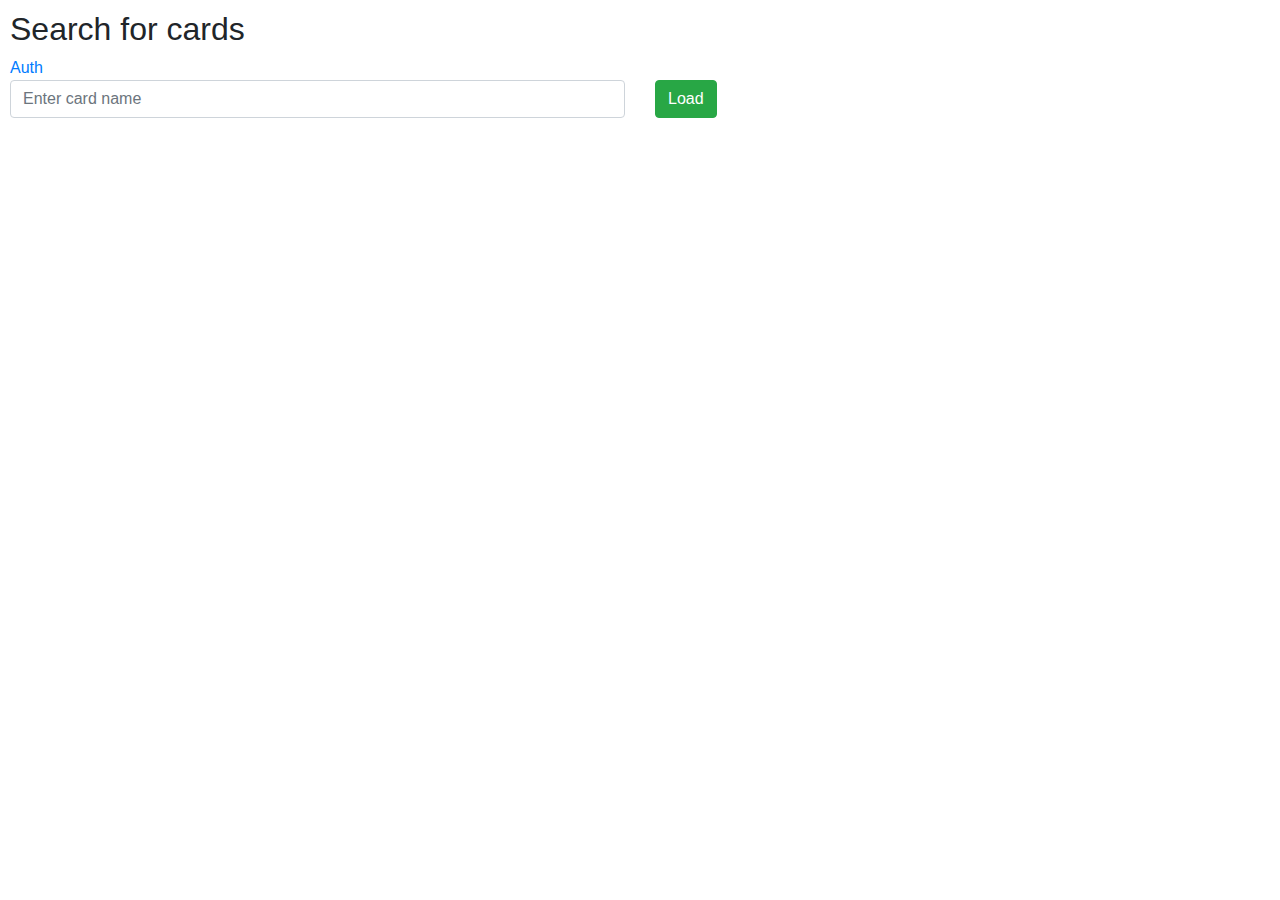
==== mkm/target/classes/static/index.html @ 4748a325 "Added jwt, simple auth and a login/sign-up page for the client." ====
<!DOCTYPE HTML>
<html>
<head>
    <title>Mkm Card Tagger</title>
    <meta http-equiv="Content-Type" content="text/html; charset=UTF-8" />
    <script src="js/jquery-3.1.1.min.js"></script>
    <script src="https://cdnjs.cloudflare.com/ajax/libs/popper.js/1.12.9/umd/popper.min.js" integrity="sha384-ApNbgh9B+Y1QKtv3Rn7W3mgPxhU9K/ScQsAP7hUibX39j7fakFPskvXusvfa0b4Q" crossorigin="anonymous"></script>
    <link rel="stylesheet" href="https://maxcdn.bootstrapcdn.com/bootstrap/4.0.0/css/bootstrap.min.css" integrity="sha384-Gn5384xqQ1aoWXA+058RXPxPg6fy4IWvTNh0E263XmFcJlSAwiGgFAW/dAiS6JXm" crossorigin="anonymous">
    <script src="https://maxcdn.bootstrapcdn.com/bootstrap/4.0.0/js/bootstrap.min.js" integrity="sha384-JZR6Spejh4U02d8jOt6vLEHfe/JQGiRRSQQxSfFWpi1MquVdAyjUar5+76PVCmYl" crossorigin="anonymous"></script>
    <script src="js/app.js"></script>
    <link rel="stylesheet" href="css/index.css">
</head>
<body>
    <h2>Search for cards</h2>

    <a href="html/auth.html">Auth</a>

    <div class="row">
        <div class="col-md-6">
            <input type="text" class="form-control" id="filterInput" placeholder="Enter card name">
        </div>
        <div class="col-md-2">
            <button id="clicker" class="btn btn-success">Load</button>
        </div>
    </div>
    <div id="cardContainer" class="row">
    </div>
</body>
</html>
---- mkm/target/classes/static/css/index.css ----
body {
    padding: 10px;
}

#cardContainer {
    padding-left: 10px;
    padding-top: 10px;
}

.singleCards {
    padding: 10px;
}

img:hover{
    cursor: pointer;
}
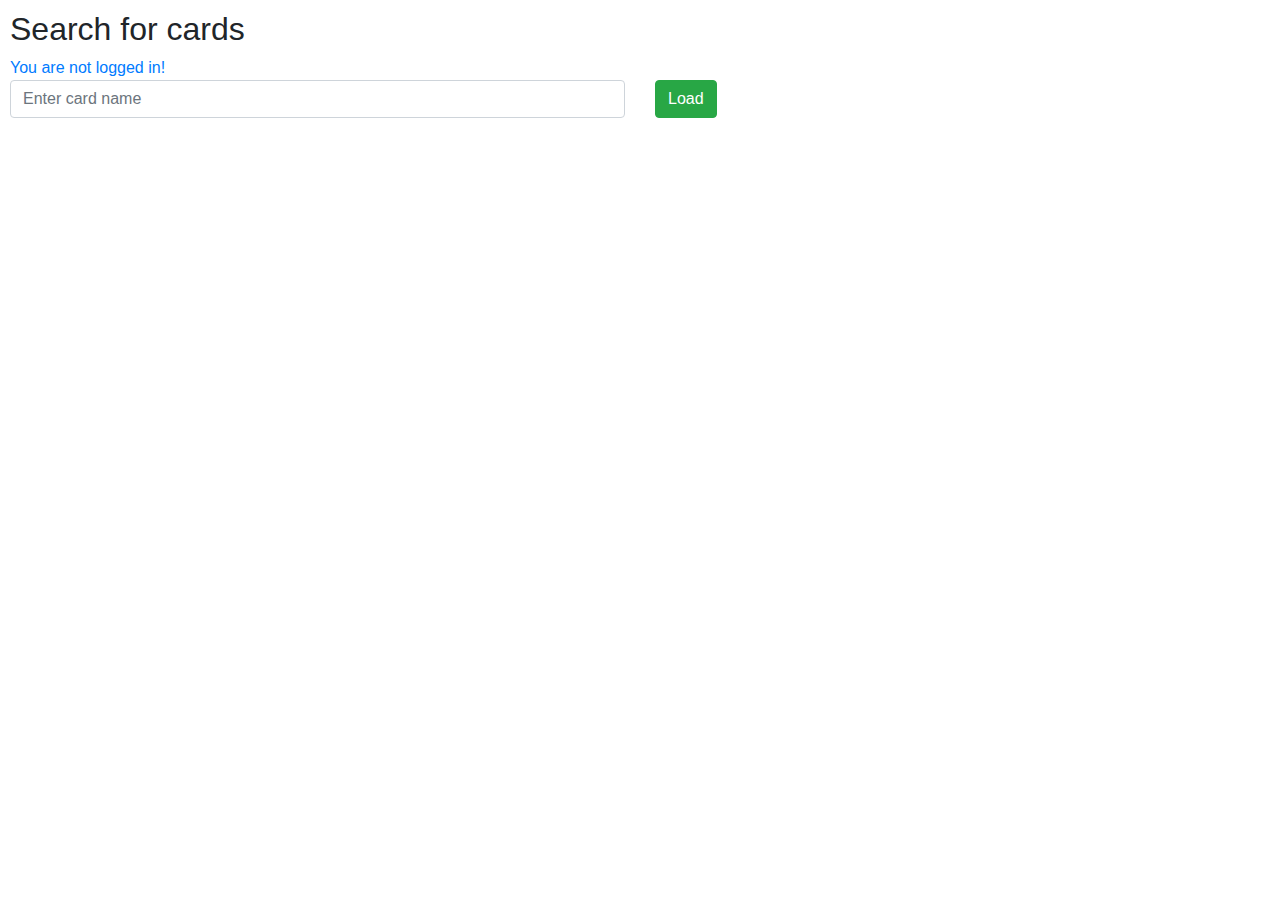
==== commit 654e595c: "Added new cards.csv and finished jwt on client." ====
--- a/mkm/target/classes/static/index.html
+++ b/mkm/target/classes/static/index.html
@@ -13,7 +13,7 @@
 <body>
     <h2>Search for cards</h2>
 
-    <a href="html/auth.html">Auth</a>
+    <a id="logInLink" href="html/auth.html">You are not logged in!</a>
 
     <div class="row">
         <div class="col-md-6">
